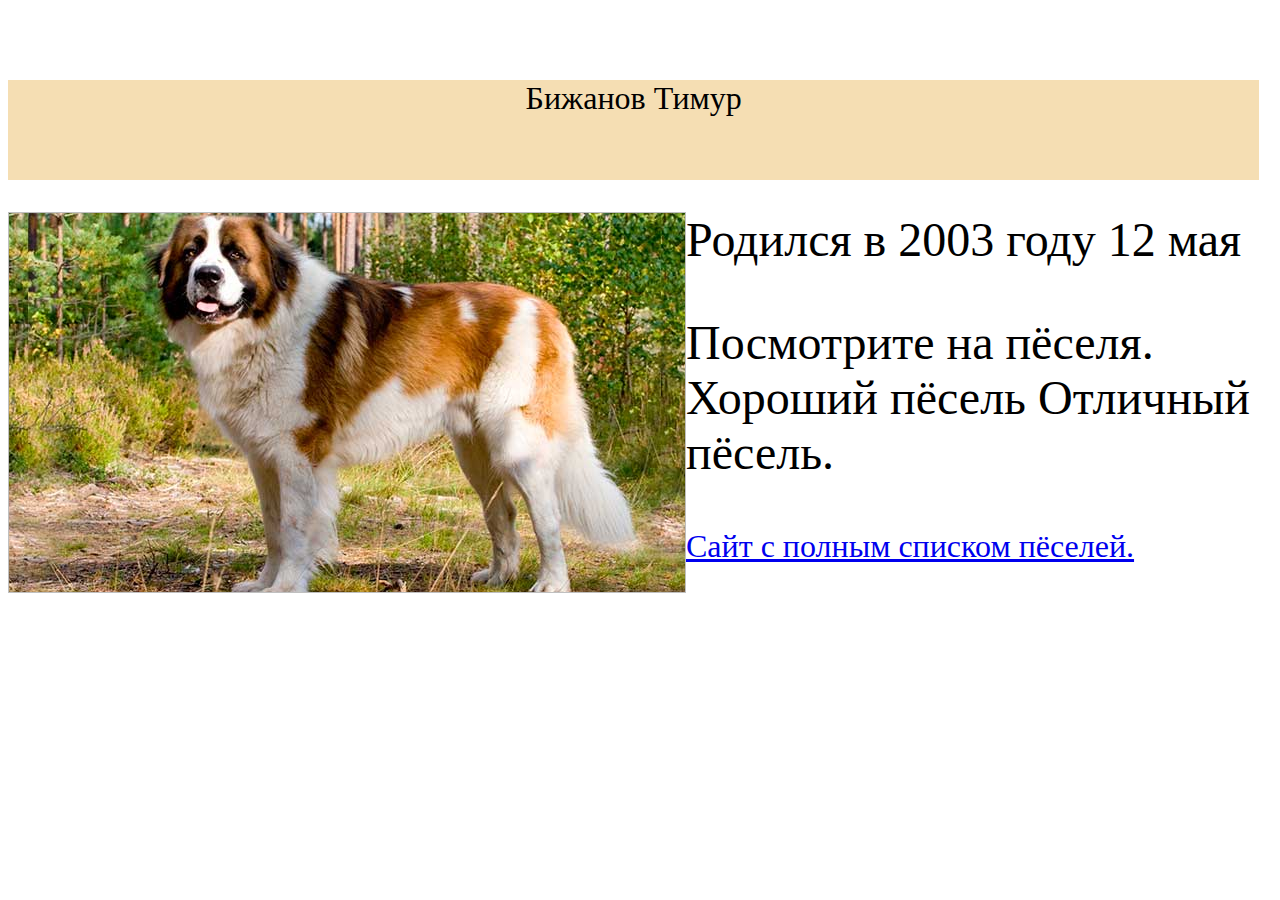
==== index.html @ 13226827 "homework Bizhanov Timur" ====
<!DOCTYPE html>
<html lang="en">
<head>
    <meta charset="UTF-8">
    <meta name="keywords" content="html, git, php, bitrix">
    <meta name="viewport"
          content="width=device-width, user-scalable=no, initia;-scale=1.0, maximum">
    <meta http-equiv="X-UA-Compatible" content="ie=edge">
    <title>Title</title>
    <link rel ="stylesheet" href="styles/nw_styles.css">
</head>
<body>
<div>
    <p class="one"> </p>
    <p class = "two"> Бижанов Тимур </p>
    <p class="tri"> </p>
</div>
<div>
    <img class = image>
    <p class="five"> Родился в 2003 году 12 мая </p>
    <p class="five"> Посмотрите на пёселя. Хороший пёсель Отличный пёсель.</p>
</div>
<div>
    <a class="four" href="https://hvost.news/animals/dogs-breeds/" title="Гав">Сайт с полным списком пёселей.</a>
</div>
</body>
</html>
---- styles/nw_styles.css ----
.one {
    background-color: wheat;
    font-size: xx-large;
}
.two {
    background-color: wheat;
    text-align: center;
    font-size: xx-large;
}
.tri {
    background-color: wheat;
    font-size: xx-large;
}
.one, .two, .tri {
    height: 100px;
    float: left;
    width: 33%;
}
.image {
    background-image: url("../images/3-2.jpg");
    height: 381px;
    width: 678px;
    float: left;
}
.four {
    text-align: center;
    font-size: xx-large;
}
.five {
    font-size: xxx-large;
}
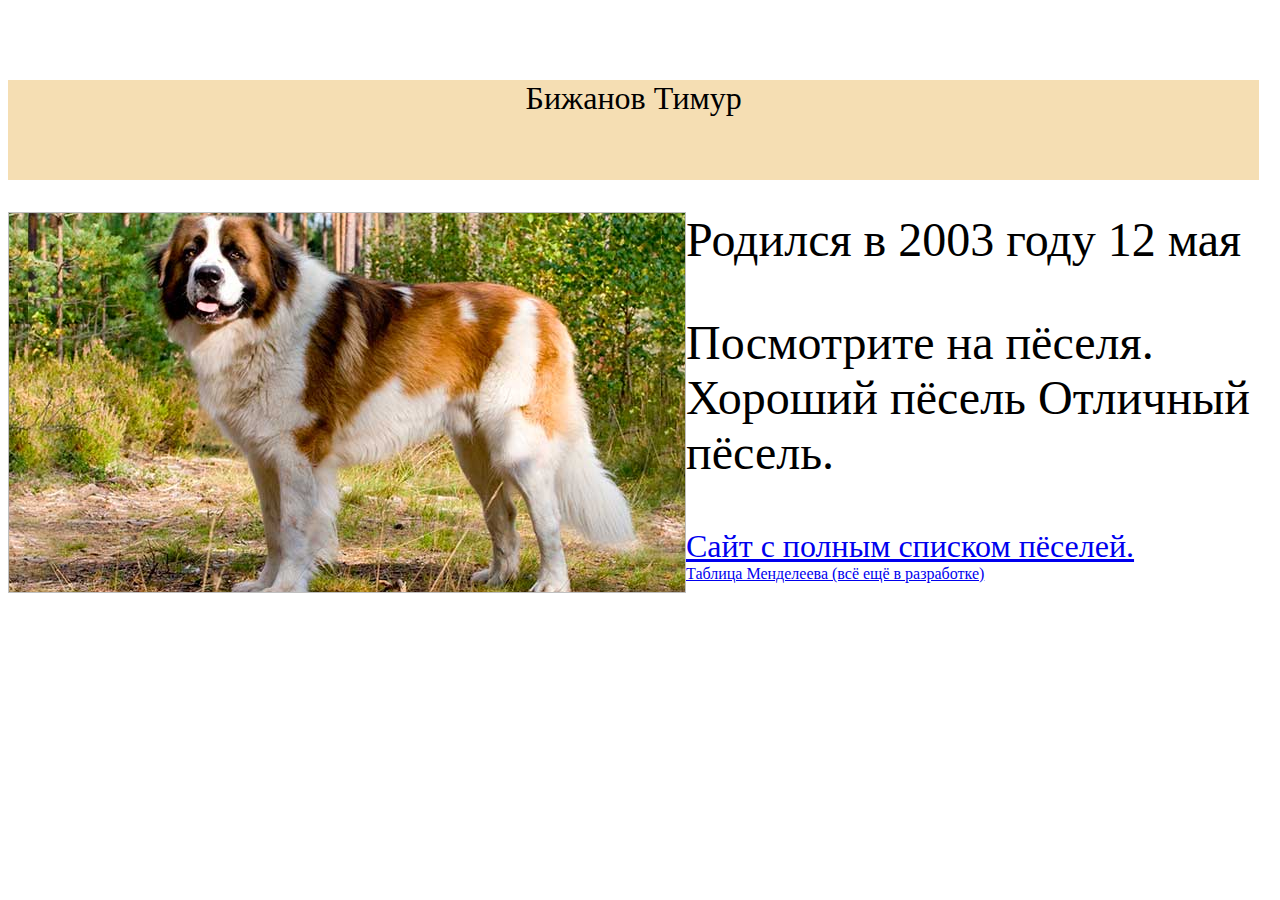
==== commit 49c652da: "MendeleevHomework" ====
--- a/index.html
+++ b/index.html
@@ -23,5 +23,8 @@
 <div>
     <a class="four" href="https://hvost.news/animals/dogs-breeds/" title="Гав">Сайт с полным списком пёселей.</a>
 </div>
+<div>
+    <a href="Mendeleev.html" title="*Звуки химии*">Таблица Менделеева (всё ещё в разработке)</a>
+</div>
 </body>
 </html>--- a/styles/nw_styles.css
+++ b/styles/nw_styles.css
@@ -28,4 +28,10 @@
 }
 .five {
     font-size: xxx-large;
+}
+.glGrupa{
+    text-align: left;
+}
+.podGrupa{
+    text-align: right;
 }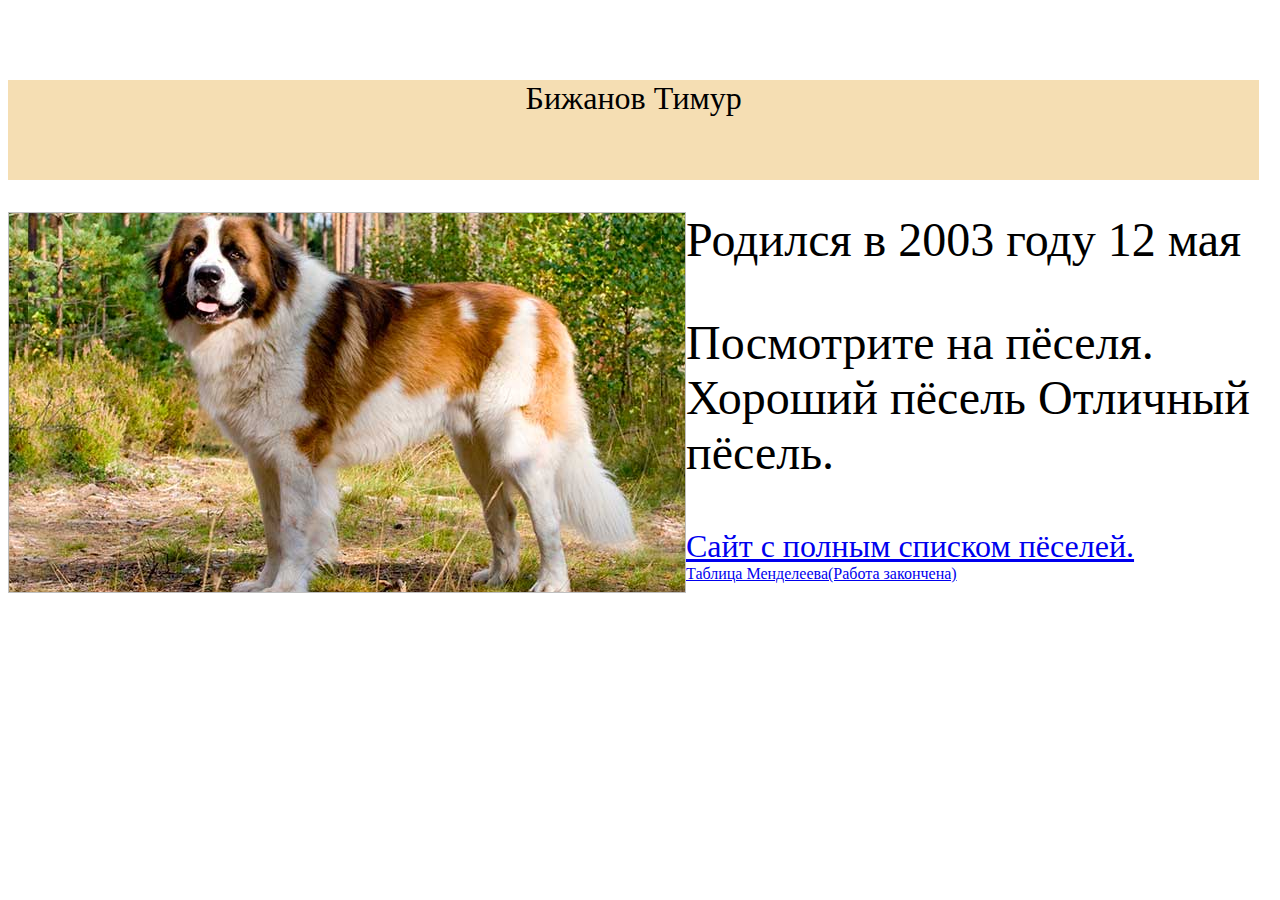
==== commit 7a6e0708: "MendeleevHomeworkDone" ====
--- a/index.html
+++ b/index.html
@@ -6,7 +6,7 @@
     <meta name="viewport"
           content="width=device-width, user-scalable=no, initia;-scale=1.0, maximum">
     <meta http-equiv="X-UA-Compatible" content="ie=edge">
-    <title>Title</title>
+    <title>BizhanovT</title>
     <link rel ="stylesheet" href="styles/nw_styles.css">
 </head>
 <body>
@@ -24,7 +24,7 @@
     <a class="four" href="https://hvost.news/animals/dogs-breeds/" title="Гав">Сайт с полным списком пёселей.</a>
 </div>
 <div>
-    <a href="Mendeleev.html" title="*Звуки химии*">Таблица Менделеева (всё ещё в разработке)</a>
+    <a href="Mendeleev.html" title="*Звуки химии*">Таблица Менделеева(Работа закончена)</a>
 </div>
 </body>
 </html>--- a/styles/nw_styles.css
+++ b/styles/nw_styles.css
@@ -31,7 +31,14 @@
 }
 .glGrupa{
     text-align: left;
+    background-color: #d25865;
 }
 .podGrupa{
     text-align: right;
-}+    background-color: palegreen;
+}
+.tablitsa {
+    background-color: lightgoldenrodyellow;
+    text-align: center;
+}
+
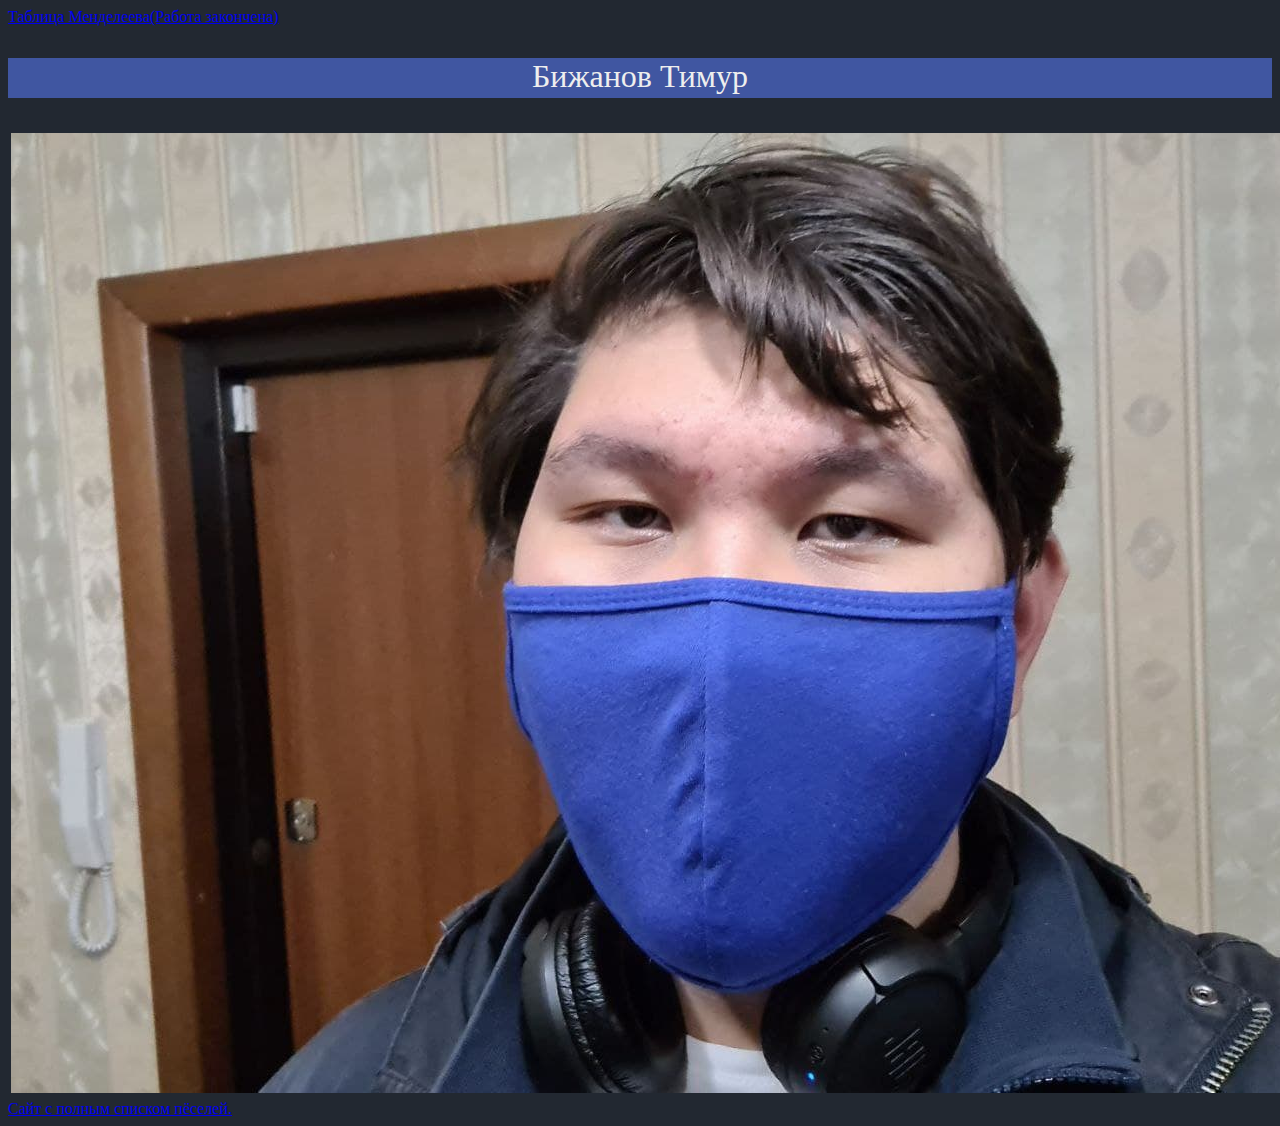
==== commit c4c2e0fe: "06/10/21 work done" ====
--- a/index.html
+++ b/index.html
@@ -9,22 +9,19 @@
     <title>BizhanovT</title>
     <link rel ="stylesheet" href="styles/nw_styles.css">
 </head>
-<body>
+<body class="backgroundcol">
+<header> <a href="Mendeleev.html" title="*Звуки химии*">Таблица Менделеева(Работа закончена)</a> </header>
 <div>
-    <p class="one"> </p>
-    <p class = "two"> Бижанов Тимур </p>
-    <p class="tri"> </p>
+    <p class="one"> Бижанов Тимур </p>
 </div>
-<div>
-    <img class = image>
-    <p class="five"> Родился в 2003 году 12 мая </p>
-    <p class="five"> Посмотрите на пёселя. Хороший пёсель Отличный пёсель.</p>
-</div>
-<div>
-    <a class="four" href="https://hvost.news/animals/dogs-breeds/" title="Гав">Сайт с полным списком пёселей.</a>
-</div>
-<div>
-    <a href="Mendeleev.html" title="*Звуки химии*">Таблица Менделеева(Работа закончена)</a>
-</div>
+<table>
+    <tr>
+        <td><img src="images/photo_2021-09-14_19-05-21.jpg"></td>
+        <td class="five"> 18 полных лет. Родился в Магнитогорске. Студент МГТУ в группе Информационной Безопасности. Из спорта увлекаюсь зимними видами спорта такими как </td>
+        <td class="five">Хокей и горные лыжи. Болею за ХК Металлург. Окончил 11 классов обучения в учереждениях: МОУ СОШ №5 и МГМЛ</td>
+    </tr>
+</table>
+
+<footer><a href="https://hvost.news/animals/dogs-breeds/" title="Гав">Сайт с полным списком пёселей.</a></footer>
 </body>
-</html>+</html>
--- a/styles/nw_styles.css
+++ b/styles/nw_styles.css
@@ -1,33 +1,25 @@
 .one {
-    background-color: wheat;
+    background-color: #4056A1;
     font-size: xx-large;
+    height: 40px;
+    float: left;
+    width: 100%;
+    text-align: center;
 }
-.two {
-    background-color: wheat;
+.backgroundcol {
+    background-color: #222831;
+    color: #EEEEEE;
+}
+.five {
+    font-size: x-large;
+    font-family: "Courier New";
     text-align: center;
-    font-size: xx-large;
-}
-.tri {
-    background-color: wheat;
-    font-size: xx-large;
-}
-.one, .two, .tri {
-    height: 100px;
-    float: left;
-    width: 33%;
+    background-color: #6B778D;
+    color: #f0a04b;
+    border-style: dashed;
 }
 .image {
-    background-image: url("../images/3-2.jpg");
-    height: 381px;
-    width: 678px;
-    float: left;
-}
-.four {
-    text-align: center;
-    font-size: xx-large;
-}
-.five {
-    font-size: xxx-large;
+    width: 33%;
 }
 .glGrupa{
     text-align: left;
@@ -41,4 +33,3 @@
     background-color: lightgoldenrodyellow;
     text-align: center;
 }
-
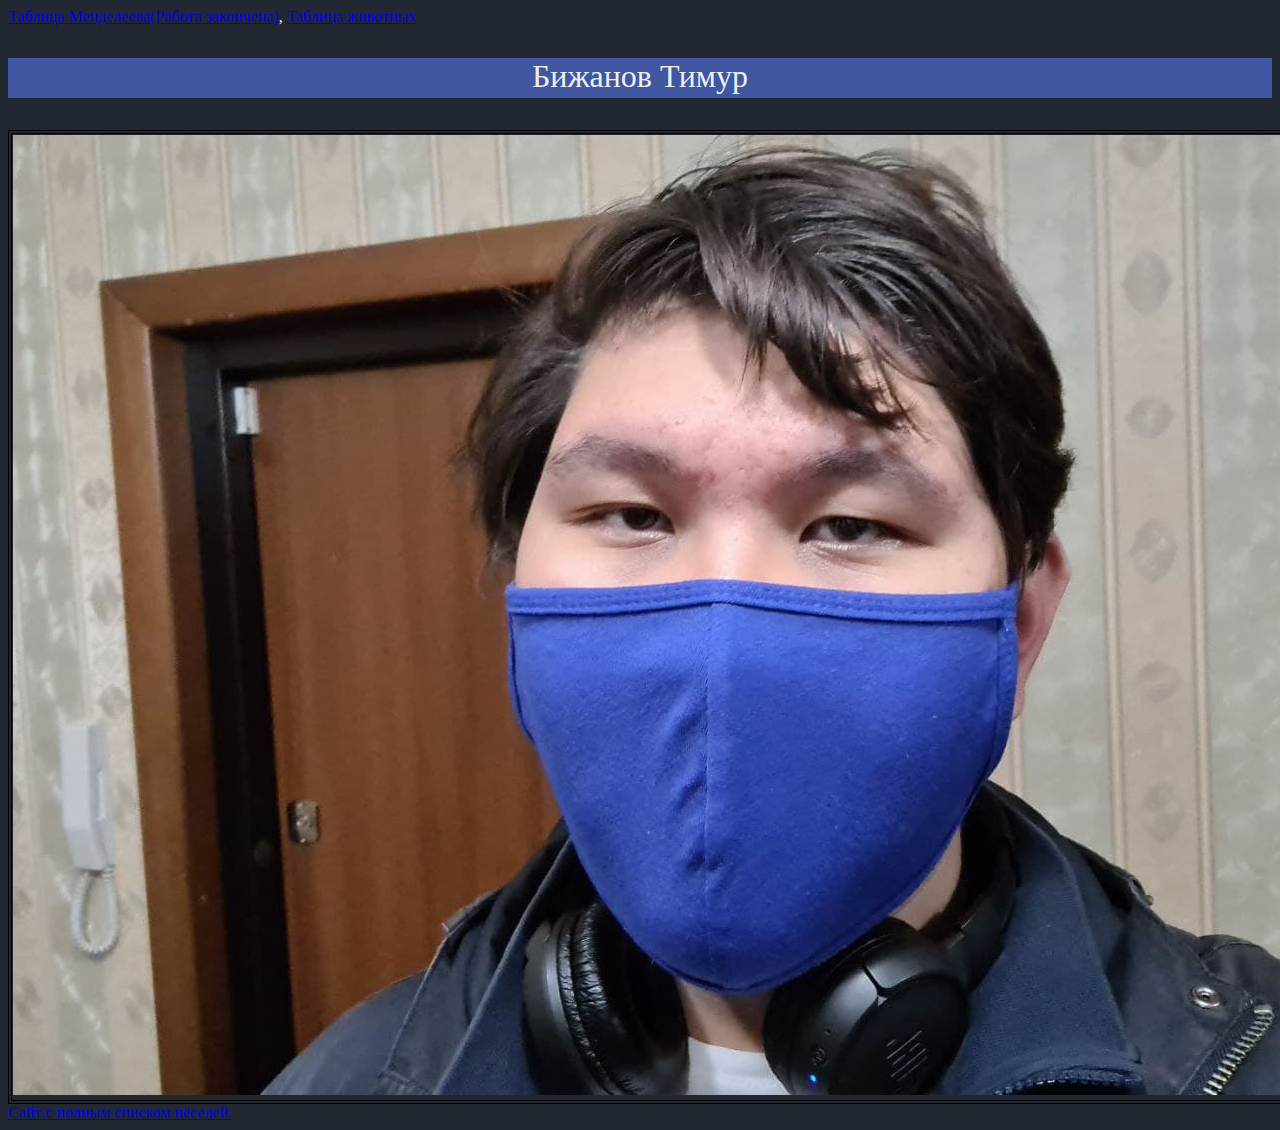
==== commit 68f93d26: "06/10/21 work done" ====
--- a/index.html
+++ b/index.html
@@ -10,7 +10,7 @@
     <link rel ="stylesheet" href="styles/nw_styles.css">
 </head>
 <body class="backgroundcol">
-<header> <a href="Mendeleev.html" title="*Звуки химии*">Таблица Менделеева(Работа закончена)</a> </header>
+<header> <a href="Mendeleev.html" title="*Звуки химии*">Таблица Менделеева(Работа закончена)</a>, <a href="vMireofAnimal.html" title="*Заставка шоу В мире животных">Таблица животных</a> </header>
 <div>
     <p class="one"> Бижанов Тимур </p>
 </div>
--- a/styles/nw_styles.css
+++ b/styles/nw_styles.css
@@ -21,6 +21,12 @@
 .image {
     width: 33%;
 }
+.treasonAnimal {
+    text-align: center;
+}
+table,tr ,td {
+    border: 1px solid black;
+}
 .glGrupa{
     text-align: left;
     background-color: #d25865;
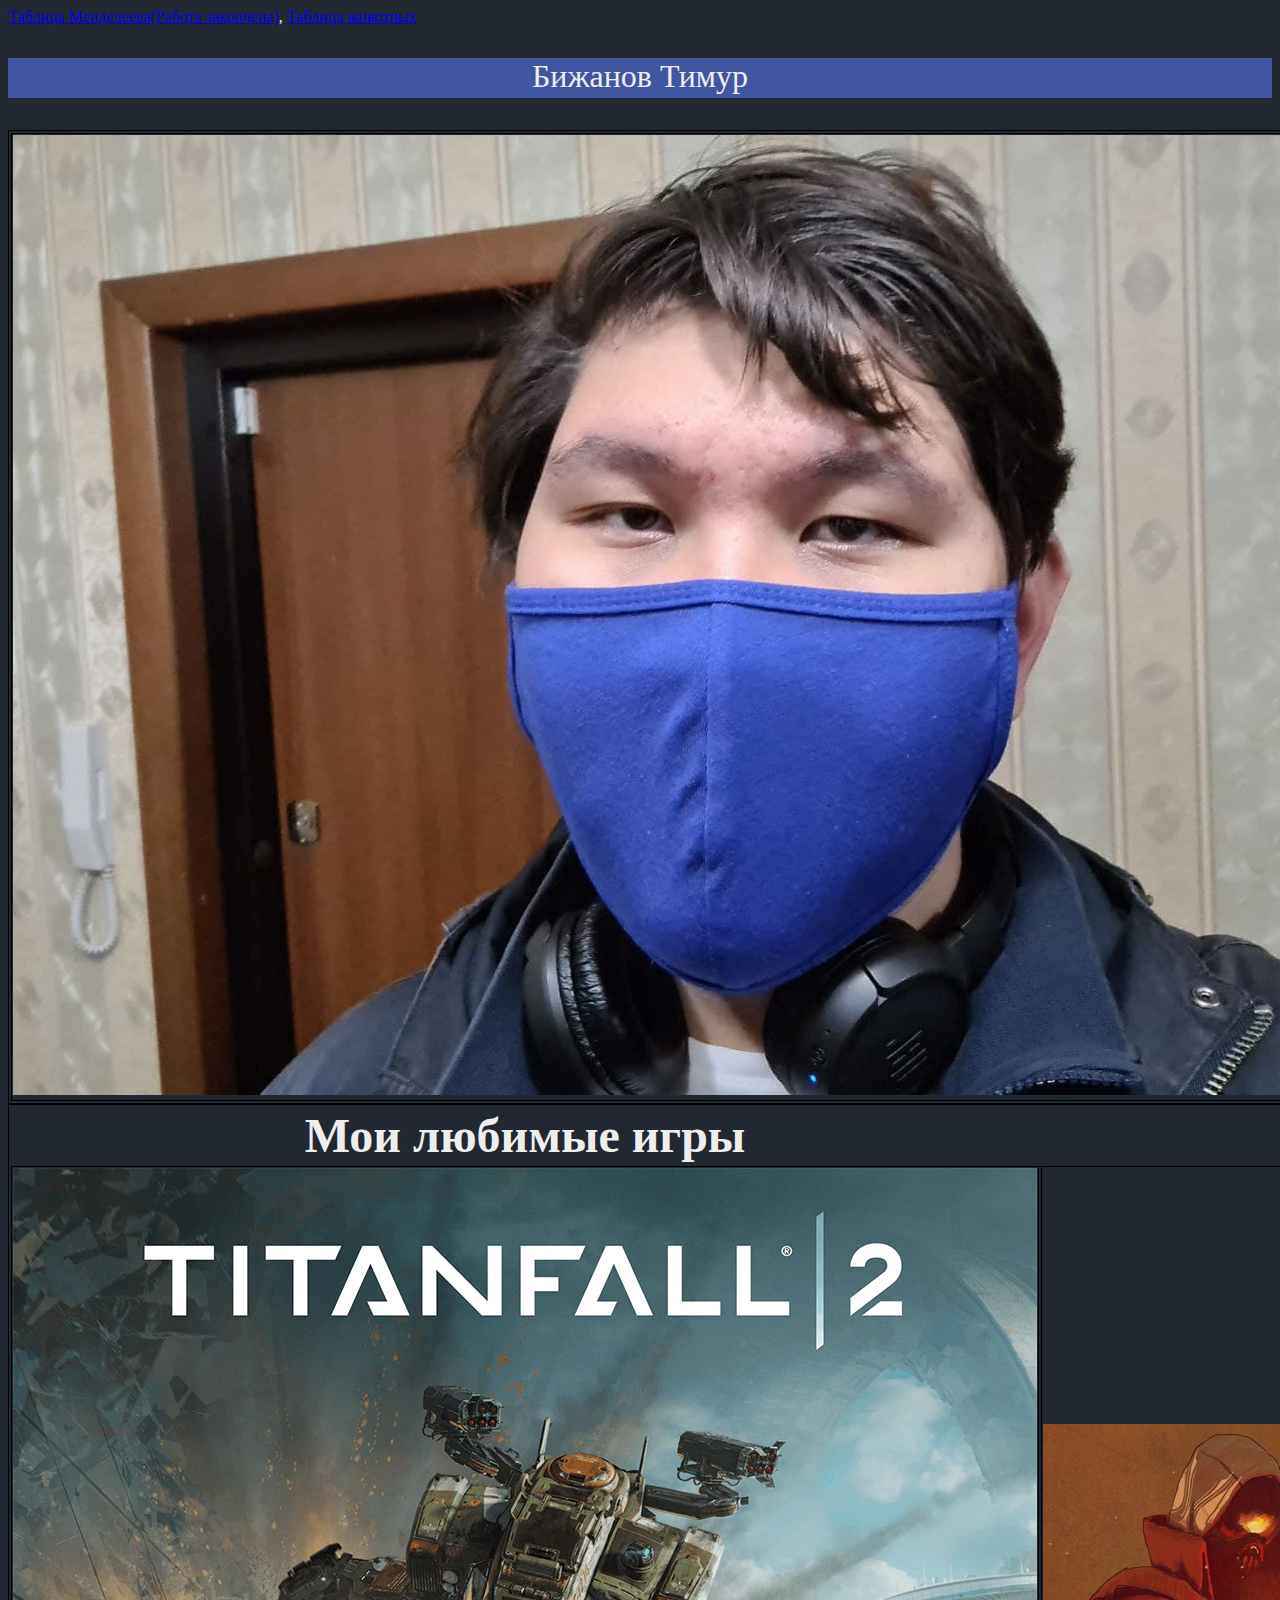
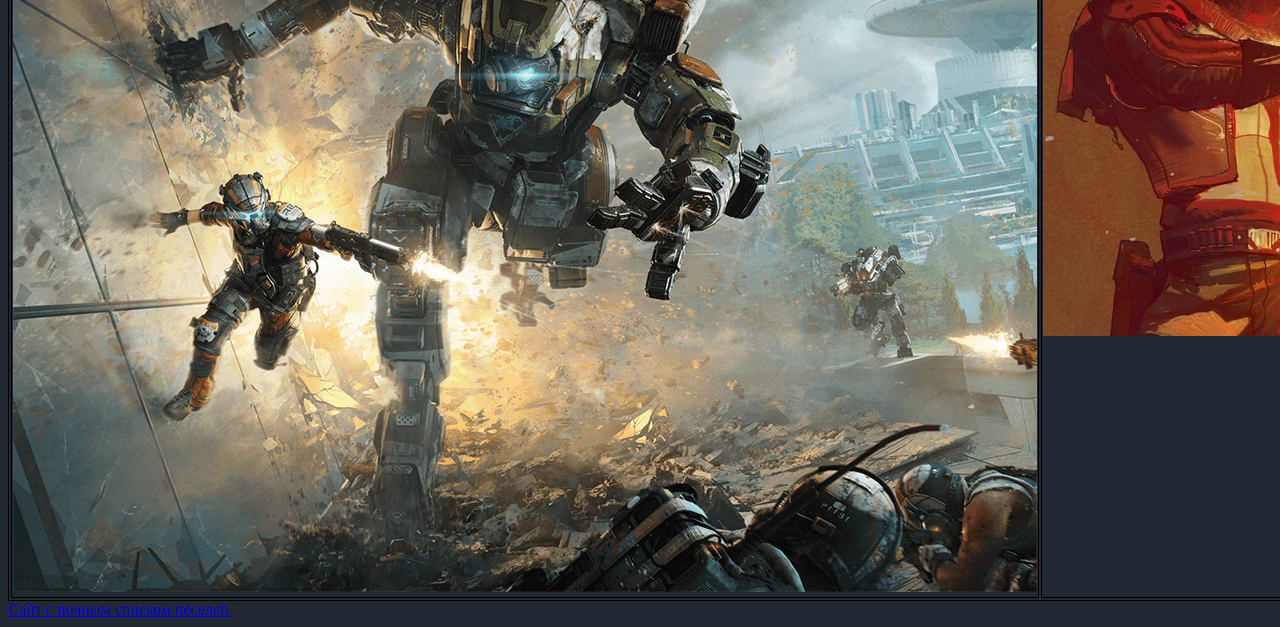
==== commit f86f6fa1: "10/10/21" ====
--- a/index.html
+++ b/index.html
@@ -21,7 +21,21 @@
         <td class="five">Хокей и горные лыжи. Болею за ХК Металлург. Окончил 11 классов обучения в учереждениях: МОУ СОШ №5 и МГМЛ</td>
     </tr>
 </table>
-
+<div>
+    <table>
+        <thead>
+        <tr>
+            <th class="tablhead">Мои любимые игры</th>
+        </tr>
+        </thead>
+        <tr>
+            <td><a href="https://store.steampowered.com/app/1237970/Titanfall_2/" title="Trust me."><img class="photo" src="images/titanfall2.png"></a></td>
+            <td><a href="https://store.steampowered.com/app/1085660/Destiny_2/" title="You are the Guardian."><img class="photo" src="images/gunslung.jpg"></a></td>
+            <td><a href="https://store.steampowered.com/app/1145360/Hades/" title="Okay. One more time"><img class="photo" src="images/hades.png"></a></td>
+            <td><a href="https://store.steampowered.com/app/218620/PAYDAY_2/" title="Let's do this."><img class="photo" src="images/payday.png"></a></td>
+        </tr>
+    </table>
+</div>
 <footer><a href="https://hvost.news/animals/dogs-breeds/" title="Гав">Сайт с полным списком пёселей.</a></footer>
 </body>
 </html>
--- a/styles/nw_styles.css
+++ b/styles/nw_styles.css
@@ -39,3 +39,15 @@
     background-color: lightgoldenrodyellow;
     text-align: center;
 }
+.photo img {
+    width: 400px;
+    height: 400px;
+}
+.photo:hover img{
+    -webkit-transform: scale(1.1);
+    -ms-transform: scale(1.1);
+}
+.tablhead {
+    font-size: xxx-large;
+    text-align: center;
+}